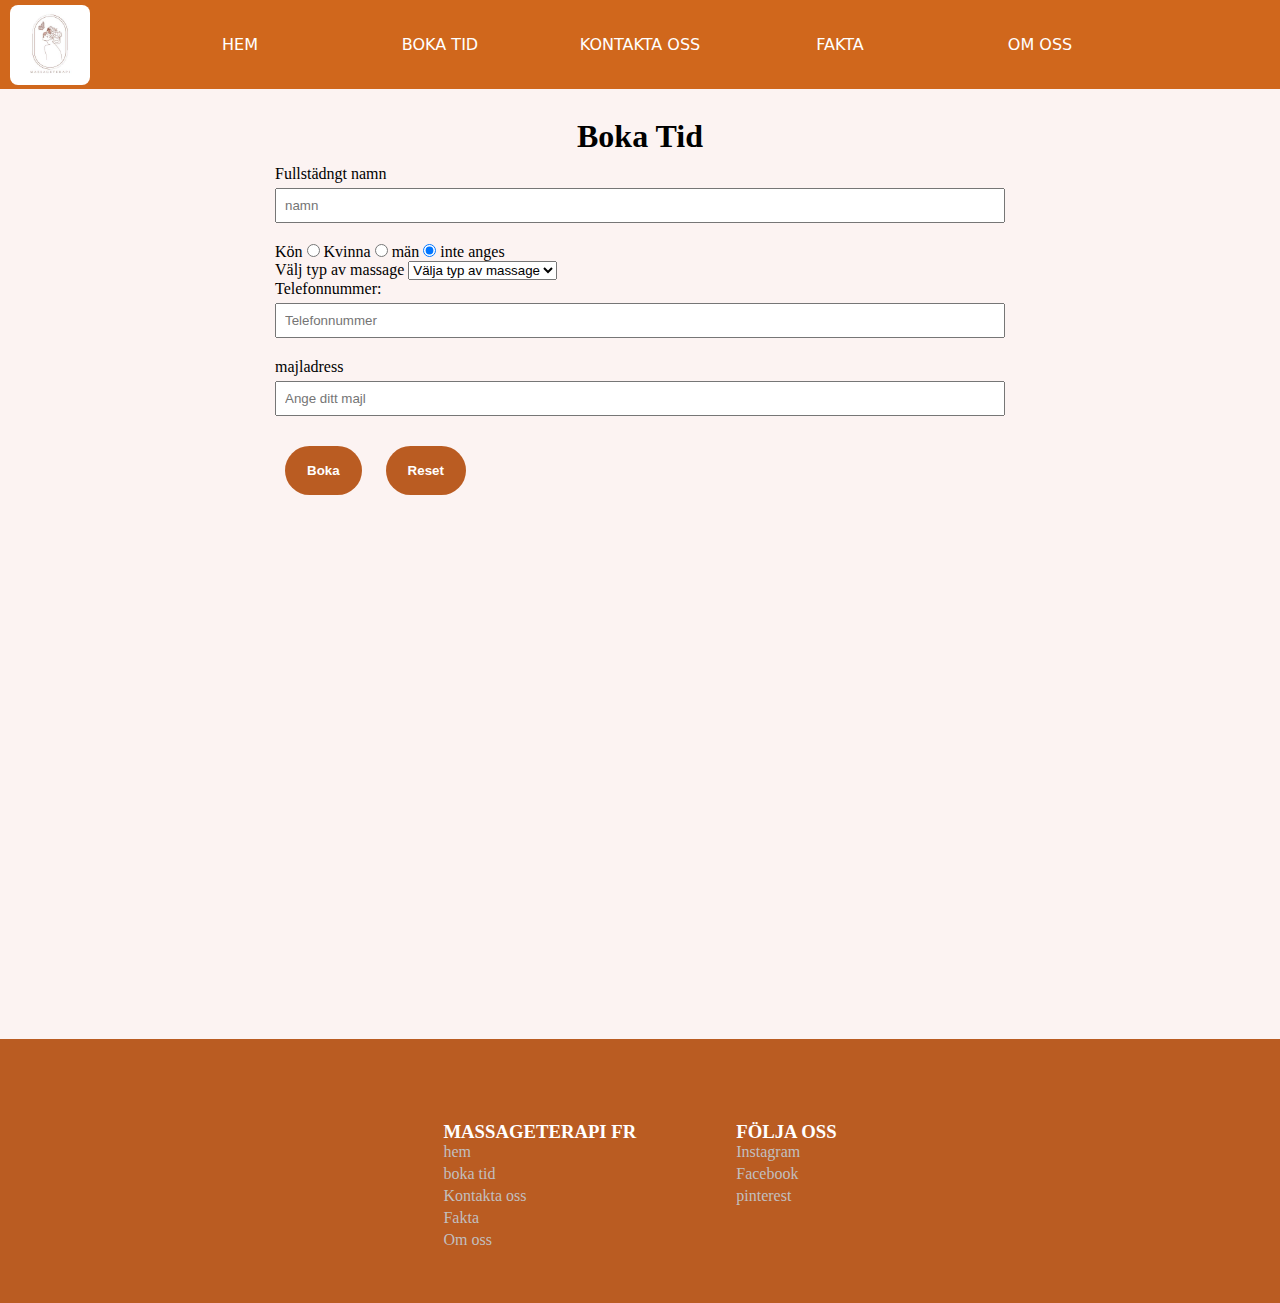
==== boka.html @ 46e49243 "add options for massage and fixed phone and email types." ====
<!DOCTYPE html>
<html lang="sv">
<head>  
    <title> Massageterapi FR </title>
    <link rel="stylesheet" href="stylecss.css">
</head>
<body>
<header>
    <div class="logo">
        <a href="hem.html"></a><img src="logofr.jpeg" alt="">
    </div>
    <div class="menu-bar">
    <ul>
        <li><a href="hem.html">Hem</a></li>
        <li><a href="boka.html">Boka tid</a></li>
        <li><a href="kontakt.html">Kontakta oss</a></li>
        <li><a href="fakta.html">Fakta</a></li>
        <li><a href="om.html">Om oss</a></li>
    </ul>
    </div>
  
</header>

<main class="main-container">
    <form action="" method="post" class="booking-form">
    <center> <h1>Boka Tid</h1></center>
    <div class="bookingtime">
    <label for="firstname" >Fullstädngt namn</label>
    <input type="text" id="firstname" name="ftname" placeholder="namn">
    <div>
    <label for="gender">Kön</label>
    <input type="radio" id= "Kön" value="Kvinna" name="kön" checked> Kvinna
    <input type="radio" id= "Kön" value="män" name="kön" checked> män
    <input type="radio" id= "Kön" value="ange-inte" name="kön" checked> inte anges
</div>
<div class="select-group">
    <label for="massage-types">Välj typ av massage</label>
    <select name="types-of-massage" id="massage-types" required>
        <option value="">Välja typ av massage</option>
        <option value="firstone"> ........ </option>
        <option value="secondone"> ........ </option>
        <option value="thirthone"> ........ </option>
    </select>
</div>
<label for="telefonnummer"> Telefonnummer:</label>
<input for="Telefonnummer" type="text" placeholder="Telefonnummer" required>
<label for="majl"> majladress</label>
<input for="majl" type="text" id="majl" placeholder="Ange ditt majl" name="majl" required>
<button type="submit" value="skicka"> Boka </button>
<button type="reset" value="reset"> Reset </button>
</div>
</form>

<!-- available time for booking code -->

</main>
<footer>
    <div class="footer-container">
        <div class="footer">
            <div class="footer-heading 1">
                <h3>Massageterapi FR</h3>
                <a href="om.html">hem</a>
                <a href="boka.html">boka tid</a>
                <a href="kontakt.html">Kontakta oss</a>
                <a href="fakta.html">Fakta</a>
                <a href="om.html">Om oss</a>
            </div>
            <div class="footer-heading 2">
                <h3>Följa oss</h3>
                <a href="">Instagram</a>
                <a href="">Facebook</a>
                <a href="">pinterest</a>
            </div>
        </div>
    </div>
</footer>
</body>
</html>
<!-- Start writing your project code in this file! -->
---- stylecss.css ----
*{
    padding: 0;
    margin: 0;
    box-sizing: border-box;
}
body{
    font-family:'Mali', cursive;
    background: #fcf3f2;
}
.logo img{
    position: absolute;
    float: left;
    cursor: pointer;
    margin: 5px 5px 50px 10px;
    width: 80px;
    height: 80px;
    border-radius: 8px;
}
.menu-bar{
    background: #d0671c;
    text-align: left; 
}
.menu-bar ul{
    display: flex;
    list-style: none;
    color: #fff;
    justify-content: center;
    text-align: center;
}
.menu-bar ul li{
    width: 150px;
    margin: 25px;
    padding: 10px;
}
.menu-bar ul li a{
    text-transform: uppercase;
    text-decoration: none;
    font-family: system-ui, -apple-system, BlinkMacSystemFont, 'Segoe UI', Roboto, Oxygen, Ubuntu, Cantarell, 'Open Sans', 'Helvetica Neue', sans-serif;
    color: #fff;
    justify-content: center;
    position: relative;
}
.active, .menu-bar ul li:hover{
    background: #ba5c22;
    border-radius: 4px;

}

/* main section */
.main-container{
    position: relative;
    min-height: 100vh;
    margin: 25px;
    
}
/* booking page and form  */

.booking-form{
    margin: auto;
    padding: 4px;
    border: 8px;
    position: relative;
    box-sizing: border-box;
    max-width: 60%;
    max-height: 80%;
}
.bookingtime{
    margin: auto;
    padding: 10px 0;
    border: 4px;
}
input[type=text]{
    width: 100%;
    padding: 8px;
    margin: 5px 0 20px 0;
    display: inline-block;
    outline: none;
}
.fakta-text{
    margin: auto;
    padding: 2px;
    border: 8px;
    width: 400px;
    max-height: auto;
}

.fakta-text h3{
    color: #ba5c22;
    padding: 5px;
    border: 8px;
}

.fakta-text p{
    margin: auto;
    padding: 8px;
    border: 8px;
}
.om-fr{
    width: 80%;
    max-width: 95%;
    margin:  0 auto;
    align-items: center;
    padding: 80px 0px;
    justify-content: space-around;
}
.om{
    width: 550px;
    position: relative;
    align-items: right;
    box-sizing: content-box;
}
.om h1{
    color: #d0671c;
    font-size: 95%;
    text-transform: uppercase;
    margin-bottom: 15px;
    letter-spacing: 2px;
}
.div-om p{
    color: #fff;
    letter-spacing: 1px;
    line-height: 28px;
    font-size: 18px;
    margin-bottom: 40px;
}
button{
    background:#ba5c22;
    color: #ffffff;
    text-decoration: none;
    border: 2px solid transparent;
    font-weight: bold;
    margin: 10px;
    padding:  15px 20px;
    border-radius: 32px;
    transition: 0.4s;
}
button:hover{
    background: transparent;
    border: 2px solid #ba5c22;
    cursor: pointer;
}
.footer-container{
    position: relative;
    background-color: #ba5c22;
    
}
.footer{
    position: relative;
    bottom: 0;
    width: 100%;
    height: 10%;
    background-color: #ba5c22;
    color: #fff;
    display: flex;
    justify-content: center;
    flex-wrap: wrap;
    margin: 0 auto;
}
.footer-heading{
    display: flex;
    flex-direction: column;
    margin: 50px;
}
.footer-heading h3{
    color: rgb(255, 255, 255);
    text-transform: uppercase;
    margin-top: 32px;
}
.footer-heading a{
    color: rgb(194, 191, 191);
    text-decoration: none;
    margin-bottom: 4px;
}
.footer-heading a:hover {
    color: #6a6a6a;
    transition: 0.3s ease-in-out;
}
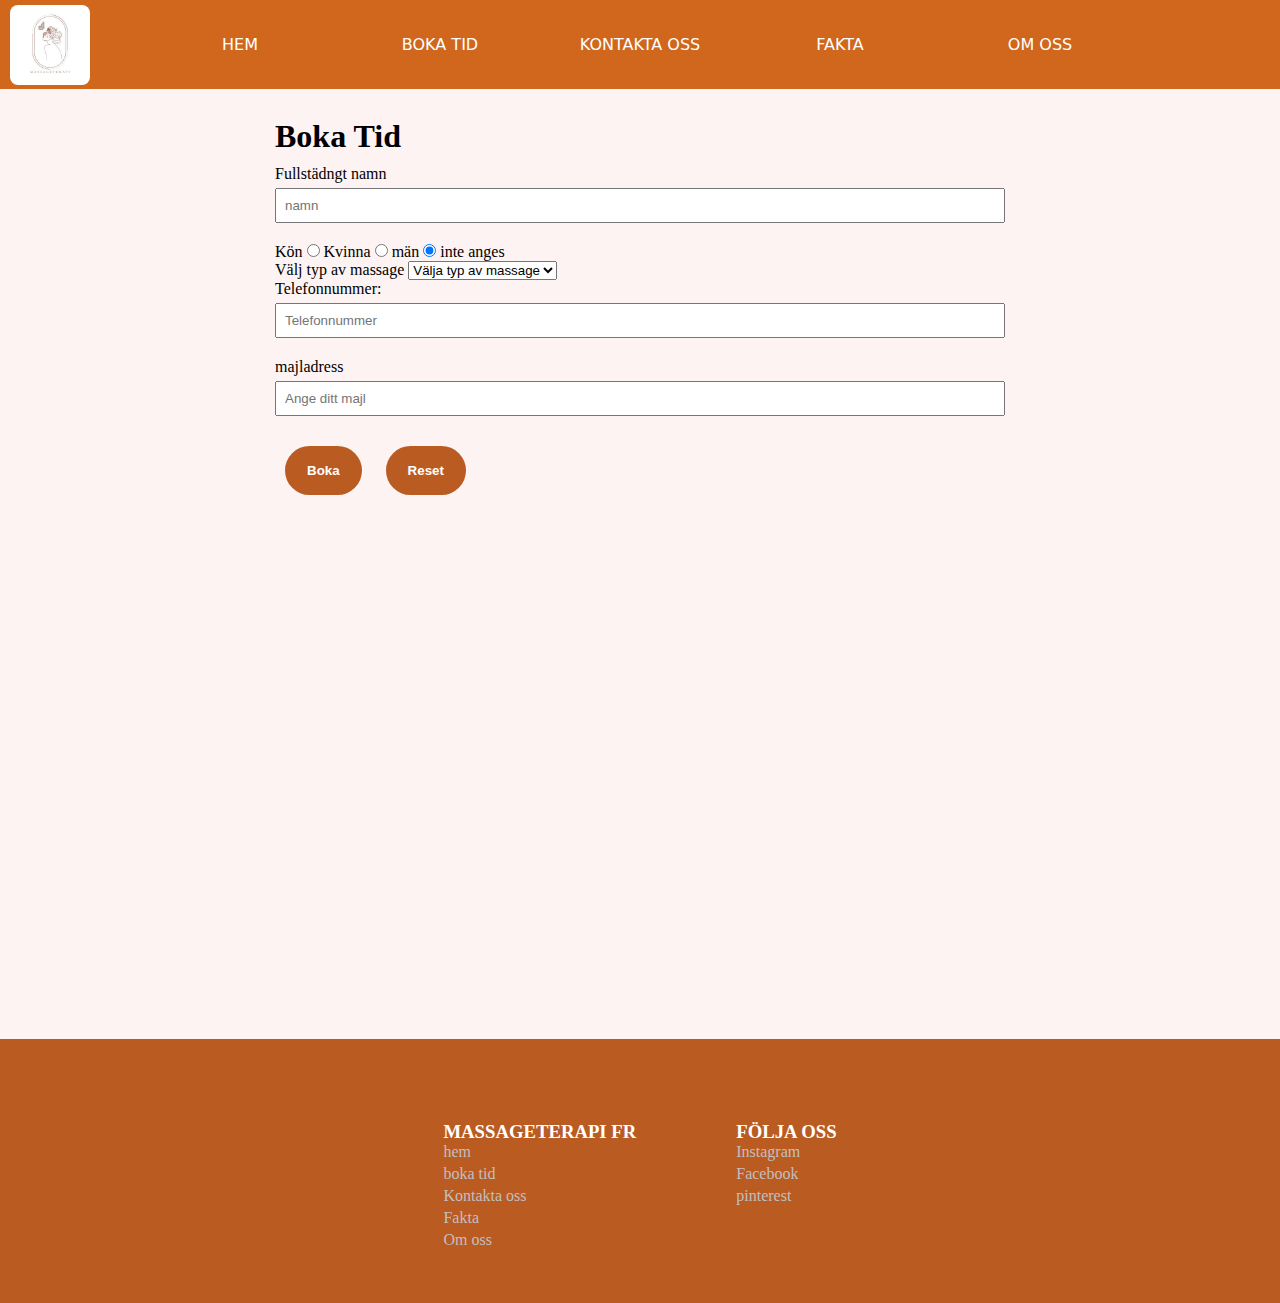
==== commit b66a1508: "Remove the center text from h1 it was a misstake" ====
--- a/boka.html
+++ b/boka.html
@@ -23,7 +23,7 @@
 
 <main class="main-container">
     <form action="" method="post" class="booking-form">
-    <center> <h1>Boka Tid</h1></center>
+     <h1>Boka Tid</h1>
     <div class="bookingtime">
     <label for="firstname" >Fullstädngt namn</label>
     <input type="text" id="firstname" name="ftname" placeholder="namn">
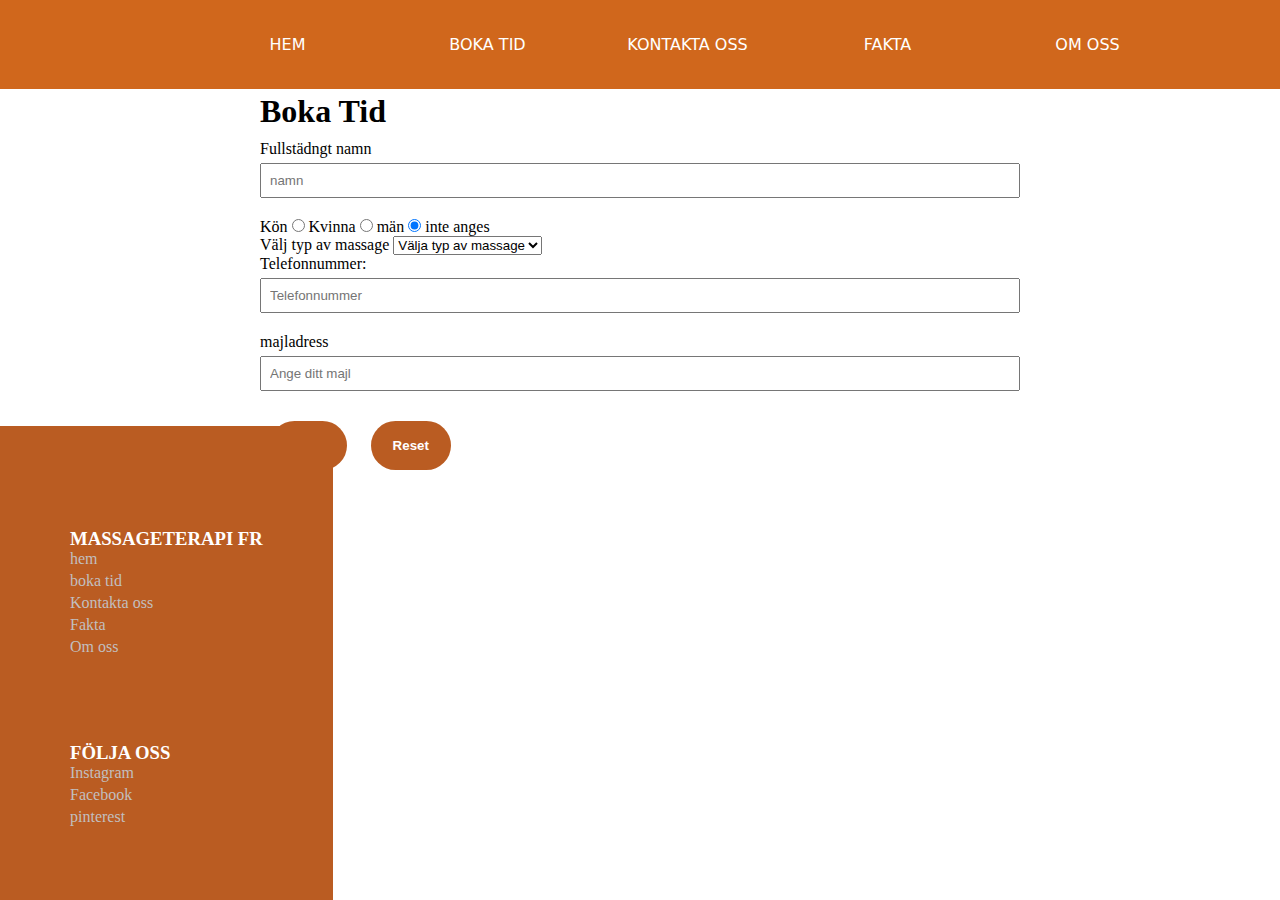
==== commit 07c08573: "I rewrite hem.html to index.html because of link error." ====
--- a/boka.html
+++ b/boka.html
@@ -11,7 +11,7 @@
     </div>
     <div class="menu-bar">
     <ul>
-        <li><a href="hem.html">Hem</a></li>
+        <li><a href="index.html">Hem</a></li>
         <li><a href="boka.html">Boka tid</a></li>
         <li><a href="kontakt.html">Kontakta oss</a></li>
         <li><a href="fakta.html">Fakta</a></li>
--- a/stylecss.css
+++ b/stylecss.css
@@ -3,22 +3,19 @@
     margin: 0;
     box-sizing: border-box;
 }
-body{
-    font-family:'Mali', cursive;
-    background: #fcf3f2;
-}
+
 .logo img{
-    position: absolute;
     float: left;
-    cursor: pointer;
     margin: 5px 5px 50px 10px;
     width: 80px;
     height: 80px;
     border-radius: 8px;
+    
 }
 .menu-bar{
     background: #d0671c;
     text-align: left; 
+    position: relative;
 }
 .menu-bar ul{
     display: flex;
@@ -38,7 +35,6 @@
     font-family: system-ui, -apple-system, BlinkMacSystemFont, 'Segoe UI', Roboto, Oxygen, Ubuntu, Cantarell, 'Open Sans', 'Helvetica Neue', sans-serif;
     color: #fff;
     justify-content: center;
-    position: relative;
 }
 .active, .menu-bar ul li:hover{
     background: #ba5c22;
@@ -46,11 +42,12 @@
 
 }
 
-/* main section */
-.main-container{
+/* body part for css */
+.body-class{
+    background: #fcf3f2;
     position: relative;
     min-height: 100vh;
-    margin: 25px;
+    padding-bottom: 50px;
     
 }
 /* booking page and form  */
@@ -59,7 +56,6 @@
     margin: auto;
     padding: 4px;
     border: 8px;
-    position: relative;
     box-sizing: border-box;
     max-width: 60%;
     max-height: 80%;
@@ -140,22 +136,12 @@
     cursor: pointer;
 }
 .footer-container{
-    position: relative;
-    background-color: #ba5c22;
-    
+    position: absolute;
+    padding: 20px;
+    bottom: 0;
+    background-color: #ba5c22;   
 }
-.footer{
-    position: relative;
-    bottom: 0;
-    width: 100%;
-    height: 10%;
-    background-color: #ba5c22;
-    color: #fff;
-    display: flex;
-    justify-content: center;
-    flex-wrap: wrap;
-    margin: 0 auto;
-}
+
 .footer-heading{
     display: flex;
     flex-direction: column;
@@ -175,3 +161,39 @@
     color: #6a6a6a;
     transition: 0.3s ease-in-out;
 }
+
+.Mbilder{
+    width: 100px;
+    height: 50px;
+    margin: 120px, auto;
+}
+.Mbilder a{
+    margin: auto;
+    padding: 8px;
+    border: 4px;
+    display: flex;
+    width: 1000px;
+    height: 400px;
+}
+
+#massage-text1{
+    width: 800px;
+    height: 400px;
+    float: right;
+}
+
+#massage-text2{
+    width: 800px;
+    height: 400px;
+    float: right;
+}
+#massage-text3{
+    width: 800px;
+    height: 400px;
+    float: right;
+}
+#massage-text4{
+    width: 800px;
+    height: 400px;
+    float: right;
+}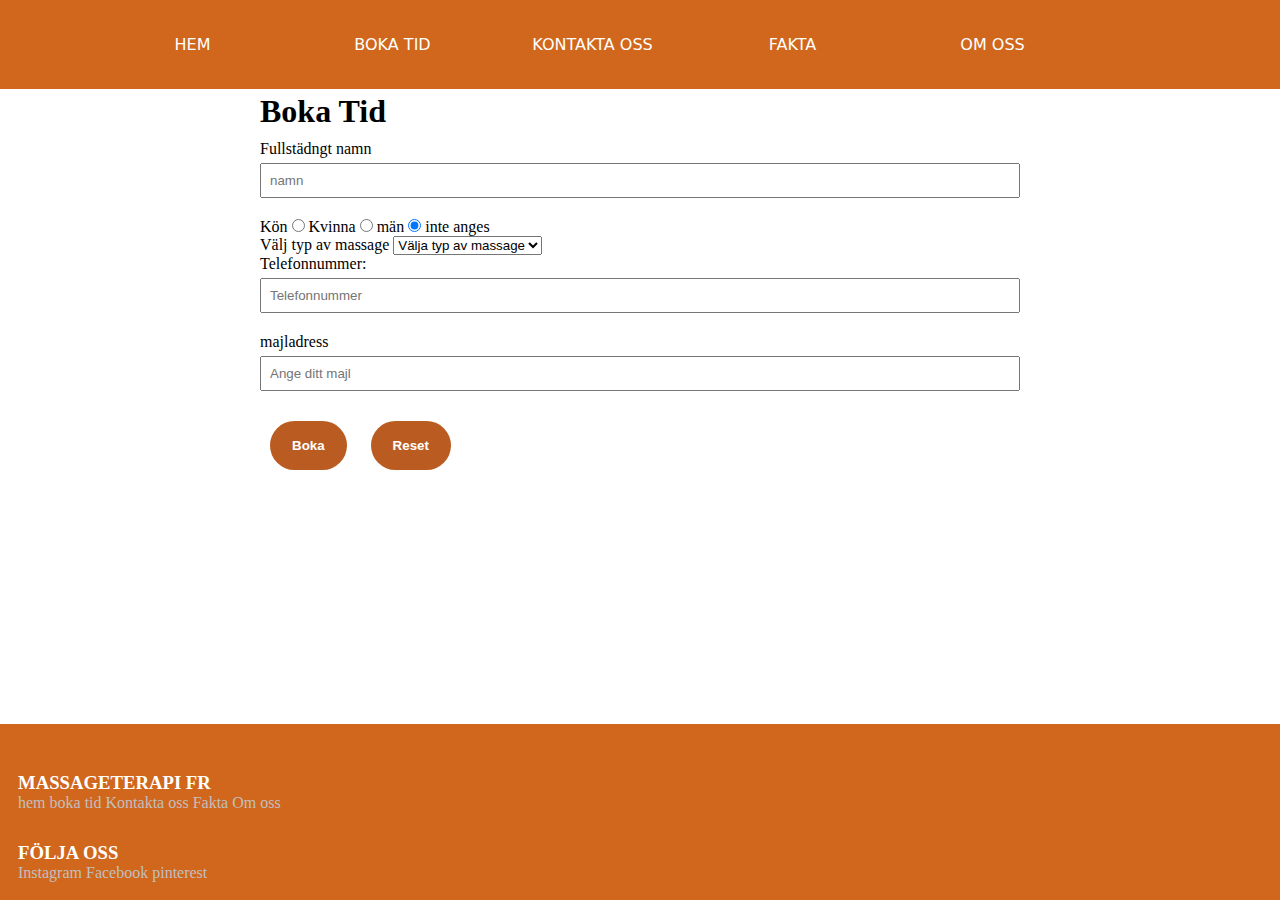
==== commit a01537cc: "working with footer I hade problem..." ====
--- a/boka.html
+++ b/boka.html
@@ -55,7 +55,6 @@
 
 </main>
 <footer>
-    <div class="footer-container">
         <div class="footer">
             <div class="footer-heading 1">
                 <h3>Massageterapi FR</h3>
@@ -72,7 +71,6 @@
                 <a href="">pinterest</a>
             </div>
         </div>
-    </div>
 </footer>
 </body>
 </html>
--- a/stylecss.css
+++ b/stylecss.css
@@ -5,7 +5,8 @@
 }
 
 .logo img{
-    float: left;
+    position: relative;
+    float: right;
     margin: 5px 5px 50px 10px;
     width: 80px;
     height: 80px;
@@ -45,10 +46,11 @@
 /* body part for css */
 .body-class{
     background: #fcf3f2;
-    position: relative;
-    min-height: 100vh;
-    padding-bottom: 50px;
-    
+    margin: 0 auto;
+    padding: 30px 20px;
+    width: 90vw;
+    min-height: calc(100vh - 91px - 130px);
+
 }
 /* booking page and form  */
 
@@ -101,7 +103,6 @@
 }
 .om{
     width: 550px;
-    position: relative;
     align-items: right;
     box-sizing: content-box;
 }
@@ -135,22 +136,32 @@
     border: 2px solid #ba5c22;
     cursor: pointer;
 }
-.footer-container{
+footer{
+    background-color: #d0671c;
+    padding: 18px;
     position: absolute;
-    padding: 20px;
     bottom: 0;
-    background-color: #ba5c22;   
-}
-
-.footer-heading{
-    display: flex;
-    flex-direction: column;
-    margin: 50px;
+    width: 100%;
+}
+
+.footer-heading-1{
+    display: flex;
+    margin: 10px;
+    padding: 5px;
+    border: 4px;
+}
+.footer-heading-2{
+    display: flex;
+    padding: 5px;
+    border: 4px;
+    margin: 10px;
 }
 .footer-heading h3{
     color: rgb(255, 255, 255);
     text-transform: uppercase;
-    margin-top: 32px;
+    display: flex;
+    list-style: none;
+    margin-top: 30px;
 }
 .footer-heading a{
     color: rgb(194, 191, 191);
@@ -171,8 +182,7 @@
     margin: auto;
     padding: 8px;
     border: 4px;
-    display: flex;
-    width: 1000px;
+    width: 900px;
     height: 400px;
 }
 
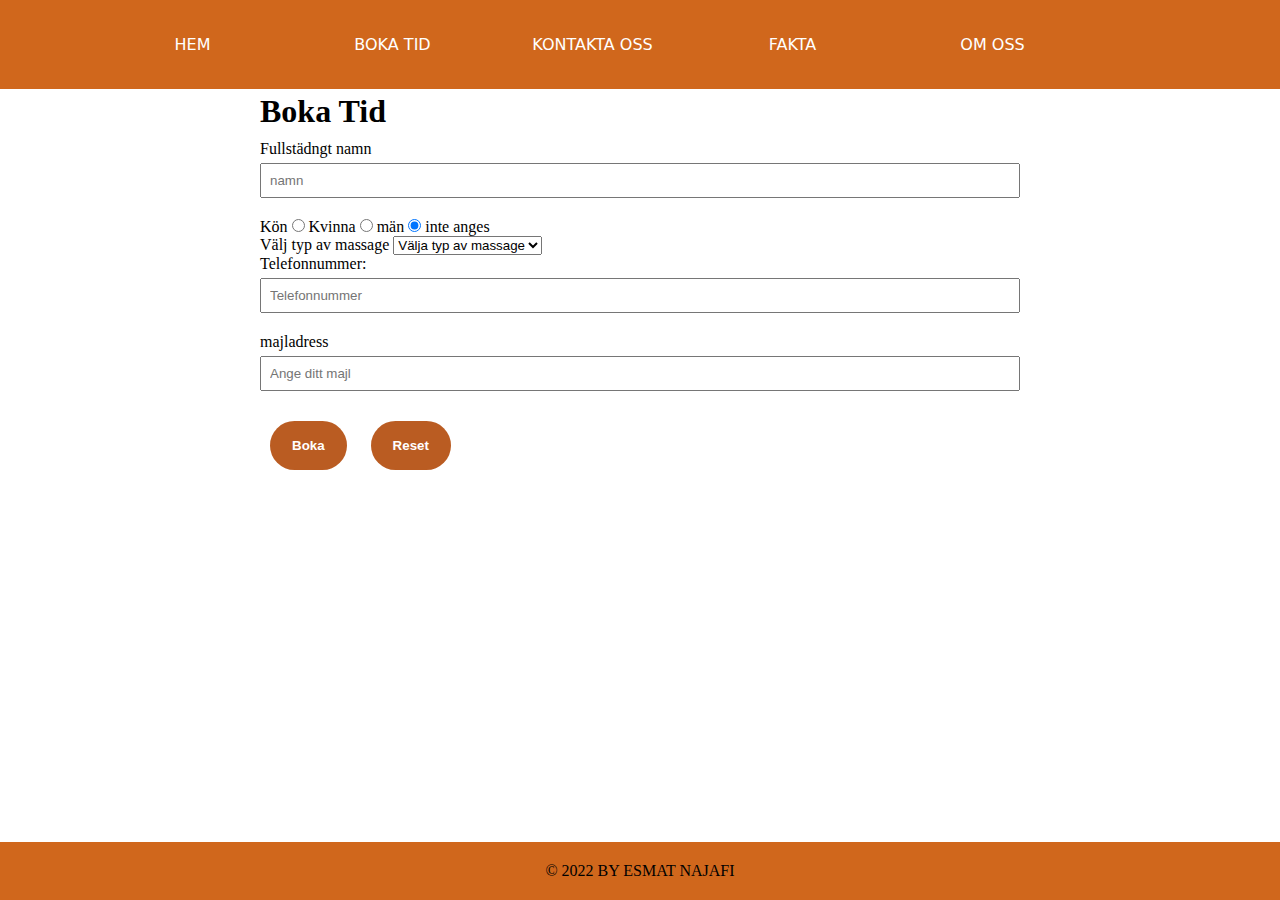
==== commit 047e6be5: "Remove footer and make it simple. Just write one <p>" ====
--- a/boka.html
+++ b/boka.html
@@ -55,22 +55,7 @@
 
 </main>
 <footer>
-        <div class="footer">
-            <div class="footer-heading 1">
-                <h3>Massageterapi FR</h3>
-                <a href="om.html">hem</a>
-                <a href="boka.html">boka tid</a>
-                <a href="kontakt.html">Kontakta oss</a>
-                <a href="fakta.html">Fakta</a>
-                <a href="om.html">Om oss</a>
-            </div>
-            <div class="footer-heading 2">
-                <h3>Följa oss</h3>
-                <a href="">Instagram</a>
-                <a href="">Facebook</a>
-                <a href="">pinterest</a>
-            </div>
-        </div>
+    <P>© 2022 By Esmat Najafi</P>
 </footer>
 </body>
 </html>
--- a/stylecss.css
+++ b/stylecss.css
@@ -3,7 +3,14 @@
     margin: 0;
     box-sizing: border-box;
 }
-
+/* body part for css */
+.body-class{
+    background: #fcf3f2;
+    margin: auto;
+    padding-bottom: 58px;
+    width: 100%;
+
+}
 .logo img{
     position: relative;
     float: right;
@@ -43,15 +50,55 @@
 
 }
 
-/* body part for css */
-.body-class{
-    background: #fcf3f2;
-    margin: 0 auto;
-    padding: 30px 20px;
-    width: 90vw;
-    min-height: calc(100vh - 91px - 130px);
-
-}
+/* First pages 3 images  */
+.Mbilder{
+    position: relative;
+    width: 1100px;
+    display: flex;
+    justify-content: center;
+    align-items: center;
+    flex-wrap: wrap;
+    padding: 30px 30px;
+}
+.Mbilder .card{
+    position: relative;
+    max-width: 300px;
+    height: 420px;
+    background: #fff;
+    margin: 30px 10px;
+    padding: 20px 15px;
+    display: flex;
+    flex-direction: column;
+    box-shadow: 0 5px 20px rgba(0, 0, 0, 0.5);
+    transition: 0.2s ease-in-out;
+}
+.Mbilder .card .imgMs{
+    position: relative;
+    width: 260px;
+    height: 160px;
+    top:-60px;
+    left: 20px;
+    z-index: 1;
+    box-shadow: 0 5px 10px rgba(0, 0, 0, 0.2)
+}
+.Mbilder .card .imgMs img{
+    max-width: 100%;
+    border-radius: 4px;
+}
+
+
+.Mbilder .card .contant{
+    position: relative;
+    margin-top: -140px;
+    padding: 10px 15px;
+    text-align: center;
+    color: #111;
+    visibility: hidden;
+    opacity: 0;
+    transition: 0.2s ease-in-out;
+}
+
+
 /* booking page and form  */
 
 .booking-form{
@@ -136,44 +183,47 @@
     border: 2px solid #ba5c22;
     cursor: pointer;
 }
+
 footer{
     background-color: #d0671c;
-    padding: 18px;
-    position: absolute;
+    padding: 20px;
+    position: fixed;
     bottom: 0;
     width: 100%;
-}
-
-.footer-heading-1{
-    display: flex;
+    text-transform: uppercase;
+    text-align: center;
+}
+
+/* .footer-heading-1{
+    display: flex;
+    flex-direction: column;
     margin: 10px;
     padding: 5px;
     border: 4px;
 }
 .footer-heading-2{
     display: flex;
+    flex-direction: column;
     padding: 5px;
     border: 4px;
-    margin: 10px;
+    margin: 8px;
 }
 .footer-heading h3{
     color: rgb(255, 255, 255);
     text-transform: uppercase;
     display: flex;
-    list-style: none;
-    margin-top: 30px;
 }
 .footer-heading a{
     color: rgb(194, 191, 191);
     text-decoration: none;
-    margin-bottom: 4px;
+    list-style: none;  
 }
 .footer-heading a:hover {
     color: #6a6a6a;
     transition: 0.3s ease-in-out;
-}
-
-.Mbilder{
+} */
+
+/* .Mbilder{
     width: 100px;
     height: 50px;
     margin: 120px, auto;
@@ -206,4 +256,4 @@
     width: 800px;
     height: 400px;
     float: right;
-}+} */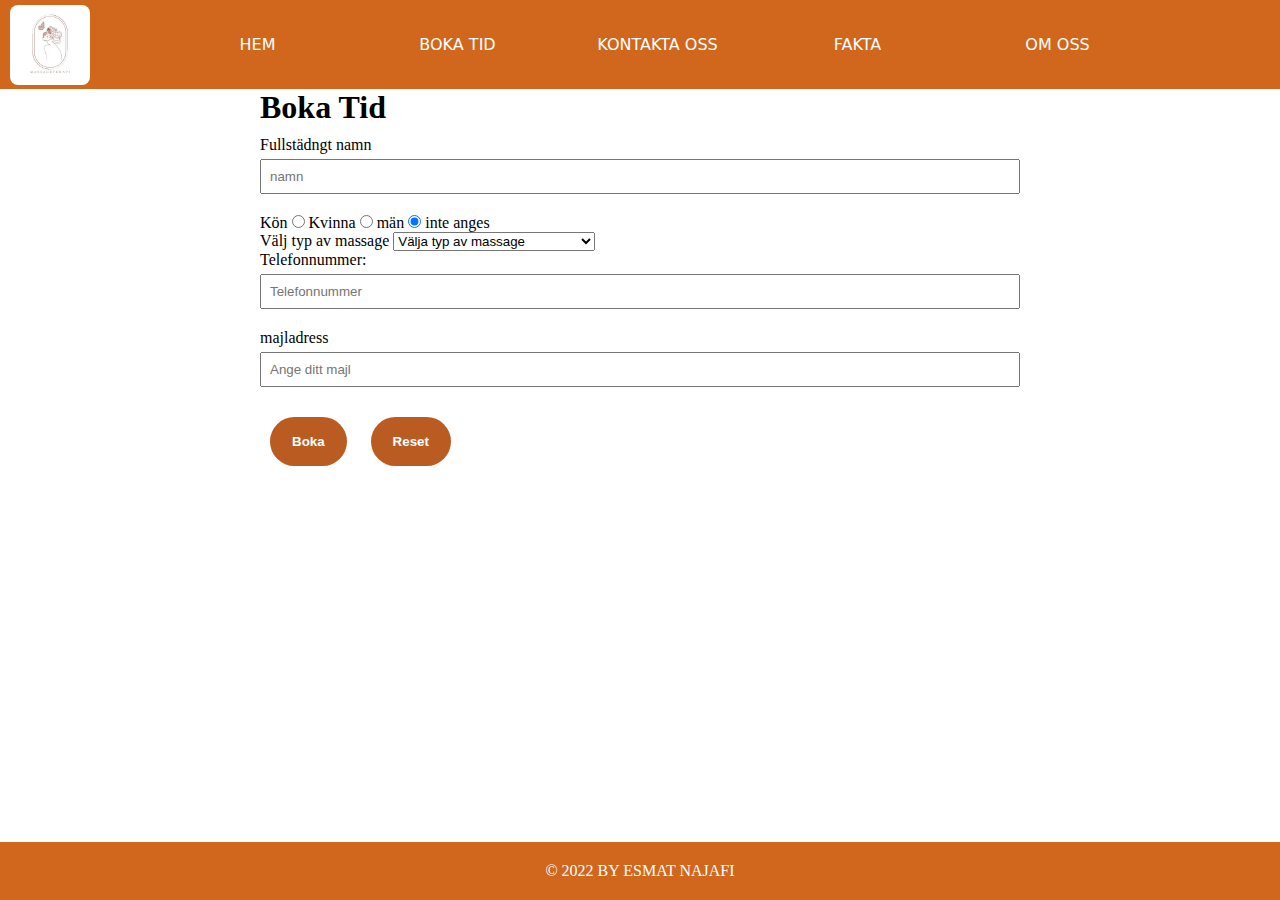
==== commit 632c663e: "add types of massage and work with "om oss" text in css." ====
--- a/boka.html
+++ b/boka.html
@@ -37,9 +37,11 @@
     <label for="massage-types">Välj typ av massage</label>
     <select name="types-of-massage" id="massage-types" required>
         <option value="">Välja typ av massage</option>
-        <option value="firstone"> ........ </option>
-        <option value="secondone"> ........ </option>
-        <option value="thirthone"> ........ </option>
+        <option value="firstone"> Friskvårdmassage </option>
+        <option value="secondone"> Klassik massage </option>
+        <option value="thirthone"> Idrottsmassage </option>
+        <option value="thirthone"> Axel/Necke massage </option>
+        <option value="thirthone"> Djuptgående muskel massage </option>
     </select>
 </div>
 <label for="telefonnummer"> Telefonnummer:</label>
--- a/stylecss.css
+++ b/stylecss.css
@@ -12,8 +12,7 @@
 
 }
 .logo img{
-    position: relative;
-    float: right;
+    position: absolute;
     margin: 5px 5px 50px 10px;
     width: 80px;
     height: 80px;
@@ -22,8 +21,10 @@
 }
 .menu-bar{
     background: #d0671c;
-    text-align: left; 
-    position: relative;
+    text-align: left;
+    width: 100%; 
+    float: left;
+
 }
 .menu-bar ul{
     display: flex;
@@ -31,6 +32,7 @@
     color: #fff;
     justify-content: center;
     text-align: center;
+    margin-left: 35px;
 }
 .menu-bar ul li{
     width: 150px;
@@ -51,41 +53,41 @@
 }
 
 /* First pages 3 images  */
+#FR-m{
+    text-align: center;
+    margin-top: 15px;
+}
 .Mbilder{
-    position: relative;
-    width: 1100px;
-    display: flex;
-    justify-content: center;
-    align-items: center;
-    flex-wrap: wrap;
-    padding: 30px 30px;
-}
-.Mbilder .card{
-    position: relative;
-    max-width: 300px;
-    height: 420px;
-    background: #fff;
-    margin: 30px 10px;
-    padding: 20px 15px;
-    display: flex;
-    flex-direction: column;
-    box-shadow: 0 5px 20px rgba(0, 0, 0, 0.5);
-    transition: 0.2s ease-in-out;
-}
-.Mbilder .card .imgMs{
-    position: relative;
-    width: 260px;
-    height: 160px;
-    top:-60px;
-    left: 20px;
-    z-index: 1;
-    box-shadow: 0 5px 10px rgba(0, 0, 0, 0.2)
-}
-.Mbilder .card .imgMs img{
-    max-width: 100%;
-    border-radius: 4px;
-}
-
+    width: 92%;
+    margin-left: auto;
+    margin-right: auto;
+    margin-top: 10px;
+    margin-bottom: 30px;
+}
+.card{
+    width: 28%;
+    float: left;
+    background-color: rgb(238, 238, 238);
+    border-radius: 5px;
+    box-shadow: 0 7px 7px grey;
+    margin: 40px 20px;
+}
+.card img{
+    width: 100%;
+    height: 250px;
+    border-radius: 5px 5px 0 0;
+}
+.card .Content{
+   margin-left: 15px;
+}
+
+.card p{
+   font-size: 16px;
+   line-height: 28px;
+   height: 40%;
+   padding: 0 15px 15px 0;
+   overflow: hidden;    
+}
 
 .Mbilder .card .contant{
     position: relative;
@@ -122,31 +124,39 @@
     outline: none;
 }
 .fakta-text{
-    margin: auto;
-    padding: 2px;
-    border: 8px;
-    width: 400px;
-    max-height: auto;
+    padding: 1px;
+    border: 2px;
+    width: 600px;
+    text-align: center;
+    font-size: 22px;
+    position: relative;
+    top: 80px;
+    margin-left: auto;
+    margin-right: auto;
 }
 
 .fakta-text h3{
     color: #ba5c22;
-    padding: 5px;
-    border: 8px;
+    padding: 3px;
+    border: 2px;
+    margin: auto;
 }
 
 .fakta-text p{
-    margin: auto;
-    padding: 8px;
-    border: 8px;
+    margin: 15px auto 15px auto;
+    padding: 4px;
+    border: 2px;
 }
 .om-fr{
-    width: 80%;
-    max-width: 95%;
-    margin:  0 auto;
-    align-items: center;
-    padding: 80px 0px;
-    justify-content: space-around;
+    padding: 1px;
+    border: 2px;
+    width: 600px;
+    text-align: center;
+    font-size: 22px;
+    position: relative;
+    top: 80px;
+    margin-left: auto;
+    margin-right: auto;
 }
 .om{
     width: 550px;
@@ -190,8 +200,12 @@
     position: fixed;
     bottom: 0;
     width: 100%;
-    text-transform: uppercase;
-    text-align: center;
+    margin-top: 5px;
+    text-transform: uppercase;
+    text-align: center;
+}
+footer p{
+    color: #fff;
 }
 
 /* .footer-heading-1{
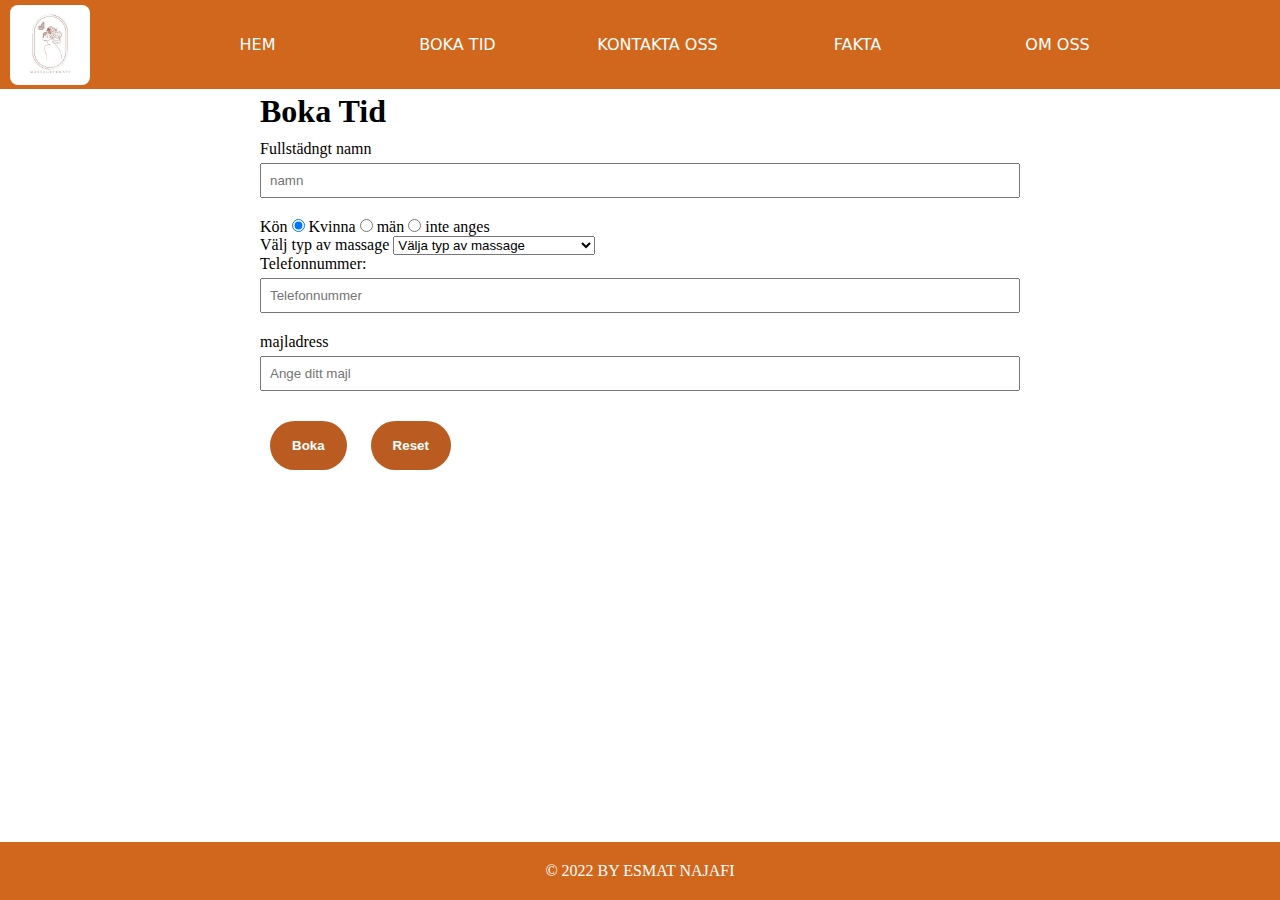
==== commit f340dc75: "Review and fix smal mistake of pictures name and links" ====
--- a/boka.html
+++ b/boka.html
@@ -7,7 +7,7 @@
 <body>
 <header>
     <div class="logo">
-        <a href="hem.html"></a><img src="logofr.jpeg" alt="">
+        <a href="index.html"><img src="logofr.jpeg" alt=""></a>
     </div>
     <div class="menu-bar">
     <ul>
@@ -30,18 +30,18 @@
     <div>
     <label for="gender">Kön</label>
     <input type="radio" id= "Kön" value="Kvinna" name="kön" checked> Kvinna
-    <input type="radio" id= "Kön" value="män" name="kön" checked> män
-    <input type="radio" id= "Kön" value="ange-inte" name="kön" checked> inte anges
+    <input type="radio" id= "Kön" value="män" name="kön"> män
+    <input type="radio" id= "Kön" value="ange-inte" name="kön"> inte anges
 </div>
 <div class="select-group">
     <label for="massage-types">Välj typ av massage</label>
     <select name="types-of-massage" id="massage-types" required>
         <option value="">Välja typ av massage</option>
-        <option value="firstone"> Friskvårdmassage </option>
-        <option value="secondone"> Klassik massage </option>
-        <option value="thirthone"> Idrottsmassage </option>
-        <option value="thirthone"> Axel/Necke massage </option>
-        <option value="thirthone"> Djuptgående muskel massage </option>
+        <option value="Friskvårdmassage"> Friskvårdmassage </option>
+        <option value="Klassik massage"> Klassik massage </option>
+        <option value="Idrottsmassage"> Idrottsmassage </option>
+        <option value="Axel/Necke massage"> Axel/Necke massage </option>
+        <option value="Djuptgående muskel massage"> Djuptgående muskel massage </option>
     </select>
 </div>
 <label for="telefonnummer"> Telefonnummer:</label>
--- a/stylecss.css
+++ b/stylecss.css
@@ -23,7 +23,6 @@
     background: #d0671c;
     text-align: left;
     width: 100%; 
-    float: left;
 
 }
 .menu-bar ul{
@@ -193,6 +192,17 @@
     border: 2px solid #ba5c22;
     cursor: pointer;
 }
+#profile-F{
+    width: 200px;
+    height: 300px;
+    float: left;
+    border: 8px ;
+    padding: 6px;
+    margin: auto;
+    position: relative;
+    top: auto;
+    right: 40px;
+}
 
 footer{
     background-color: #d0671c;
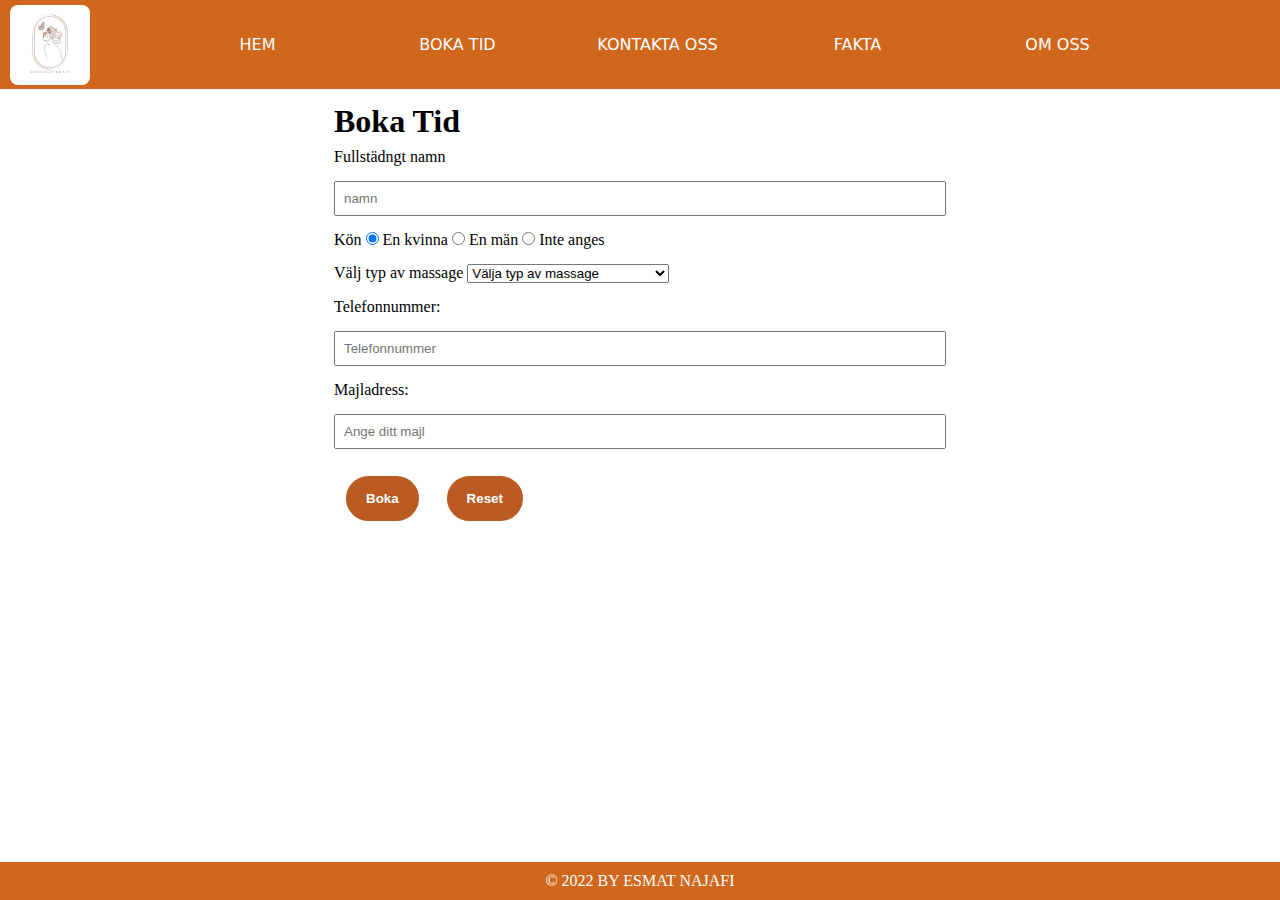
==== commit c341dd6a: "fixed some error and hover to the button" ====
--- a/boka.html
+++ b/boka.html
@@ -29,9 +29,12 @@
     <input type="text" id="firstname" name="ftname" placeholder="namn">
     <div>
     <label for="gender">Kön</label>
-    <input type="radio" id= "Kön" value="Kvinna" name="kön" checked> Kvinna
-    <input type="radio" id= "Kön" value="män" name="kön"> män
-    <input type="radio" id= "Kön" value="ange-inte" name="kön"> inte anges
+    <input type="radio"  value="Kvinna" name="kön" checked> 
+    <label for="Kvinna">En kvinna</label>
+    <input type="radio"  value="män" name="kön"> 
+    <label for="män">En män</label>
+    <input type="radio"  value="ange-inte" name="kön"> 
+    <label for="okänd"> Inte anges</label>
 </div>
 <div class="select-group">
     <label for="massage-types">Välj typ av massage</label>
@@ -45,9 +48,9 @@
     </select>
 </div>
 <label for="telefonnummer"> Telefonnummer:</label>
-<input for="Telefonnummer" type="text" placeholder="Telefonnummer" required>
-<label for="majl"> majladress</label>
-<input for="majl" type="text" id="majl" placeholder="Ange ditt majl" name="majl" required>
+<input id="Telefonnummer" type="text" placeholder="Telefonnummer" required>
+<label for="majl"> Majladress:</label>
+<input id="majl" type="text" id="majl" placeholder="Ange ditt majl" name="majl" required>
 <button type="submit" value="skicka"> Boka </button>
 <button type="reset" value="reset"> Reset </button>
 </div>
--- a/stylecss.css
+++ b/stylecss.css
@@ -53,8 +53,9 @@
 
 /* First pages 3 images  */
 #FR-m{
-    text-align: center;
-    margin-top: 15px;
+
+    text-align: center;
+    margin: 25px auto 25px auto;
 }
 .Mbilder{
     width: 92%;
@@ -69,7 +70,7 @@
     background-color: rgb(238, 238, 238);
     border-radius: 5px;
     box-shadow: 0 7px 7px grey;
-    margin: 40px 20px;
+    margin: auto 2% 8% auto;
 }
 .card img{
     width: 100%;
@@ -104,26 +105,29 @@
 
 .booking-form{
     margin: auto;
-    padding: 4px;
+    padding: 14px;
     border: 8px;
     box-sizing: border-box;
-    max-width: 60%;
-    max-height: 80%;
+    max-width: 50%;
+    max-height: 90%;
+}
+div.select-group{
+    margin: 15px 0 15px 0;
 }
 .bookingtime{
     margin: auto;
-    padding: 10px 0;
+    padding: 8px 0;
     border: 4px;
 }
 input[type=text]{
     width: 100%;
     padding: 8px;
-    margin: 5px 0 20px 0;
+    margin: 15px 0;
     display: inline-block;
     outline: none;
 }
 .fakta-text{
-    padding: 1px;
+    padding: 2px;
     border: 2px;
     width: 600px;
     text-align: center;
@@ -147,7 +151,7 @@
     border: 2px;
 }
 .om-fr{
-    padding: 1px;
+    padding: 50px;
     border: 2px;
     width: 600px;
     text-align: center;
@@ -180,7 +184,7 @@
     background:#ba5c22;
     color: #ffffff;
     text-decoration: none;
-    border: 2px solid transparent;
+    border: 2px solid ;
     font-weight: bold;
     margin: 10px;
     padding:  15px 20px;
@@ -188,8 +192,7 @@
     transition: 0.4s;
 }
 button:hover{
-    background: transparent;
-    border: 2px solid #ba5c22;
+    border: 2px solid #e56b1f;
     cursor: pointer;
 }
 #profile-F{
@@ -206,7 +209,7 @@
 
 footer{
     background-color: #d0671c;
-    padding: 20px;
+    padding: 10px;
     position: fixed;
     bottom: 0;
     width: 100%;
@@ -218,66 +221,3 @@
     color: #fff;
 }
 
-/* .footer-heading-1{
-    display: flex;
-    flex-direction: column;
-    margin: 10px;
-    padding: 5px;
-    border: 4px;
-}
-.footer-heading-2{
-    display: flex;
-    flex-direction: column;
-    padding: 5px;
-    border: 4px;
-    margin: 8px;
-}
-.footer-heading h3{
-    color: rgb(255, 255, 255);
-    text-transform: uppercase;
-    display: flex;
-}
-.footer-heading a{
-    color: rgb(194, 191, 191);
-    text-decoration: none;
-    list-style: none;  
-}
-.footer-heading a:hover {
-    color: #6a6a6a;
-    transition: 0.3s ease-in-out;
-} */
-
-/* .Mbilder{
-    width: 100px;
-    height: 50px;
-    margin: 120px, auto;
-}
-.Mbilder a{
-    margin: auto;
-    padding: 8px;
-    border: 4px;
-    width: 900px;
-    height: 400px;
-}
-
-#massage-text1{
-    width: 800px;
-    height: 400px;
-    float: right;
-}
-
-#massage-text2{
-    width: 800px;
-    height: 400px;
-    float: right;
-}
-#massage-text3{
-    width: 800px;
-    height: 400px;
-    float: right;
-}
-#massage-text4{
-    width: 800px;
-    height: 400px;
-    float: right;
-} */